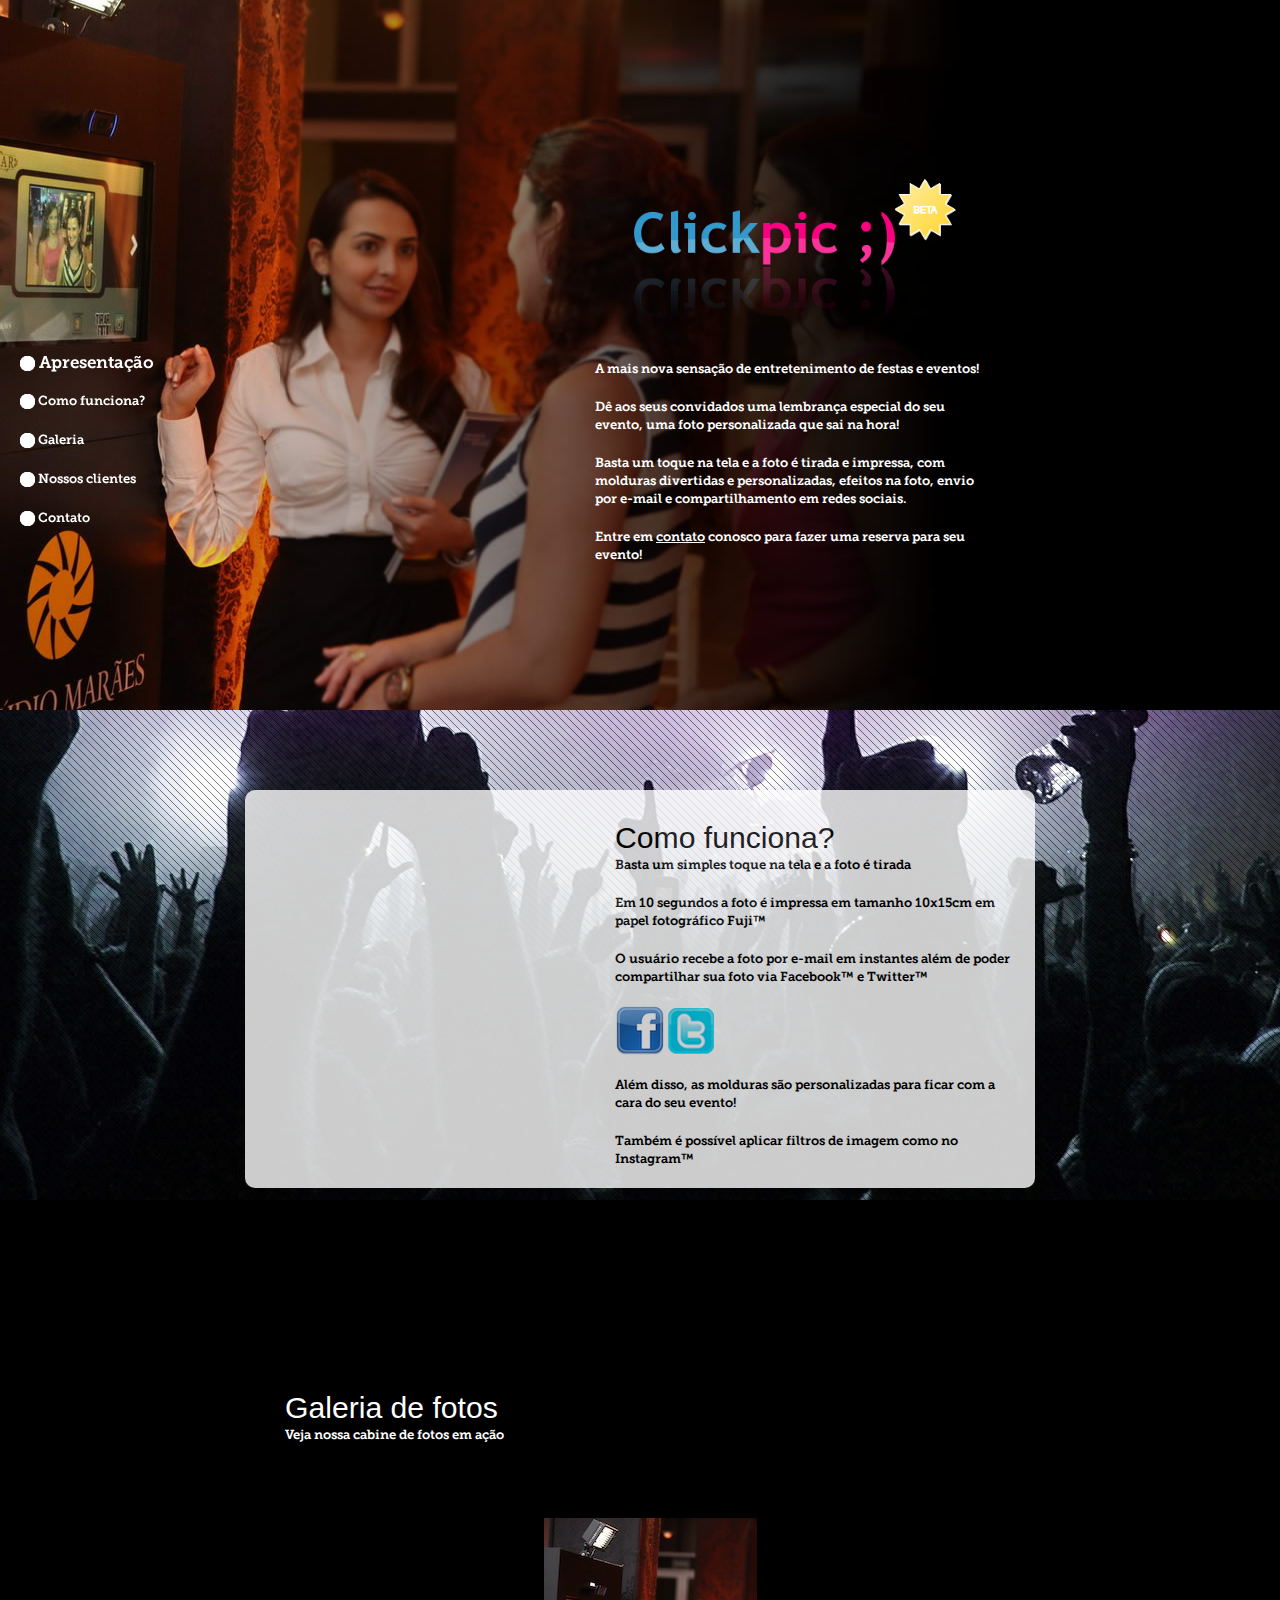
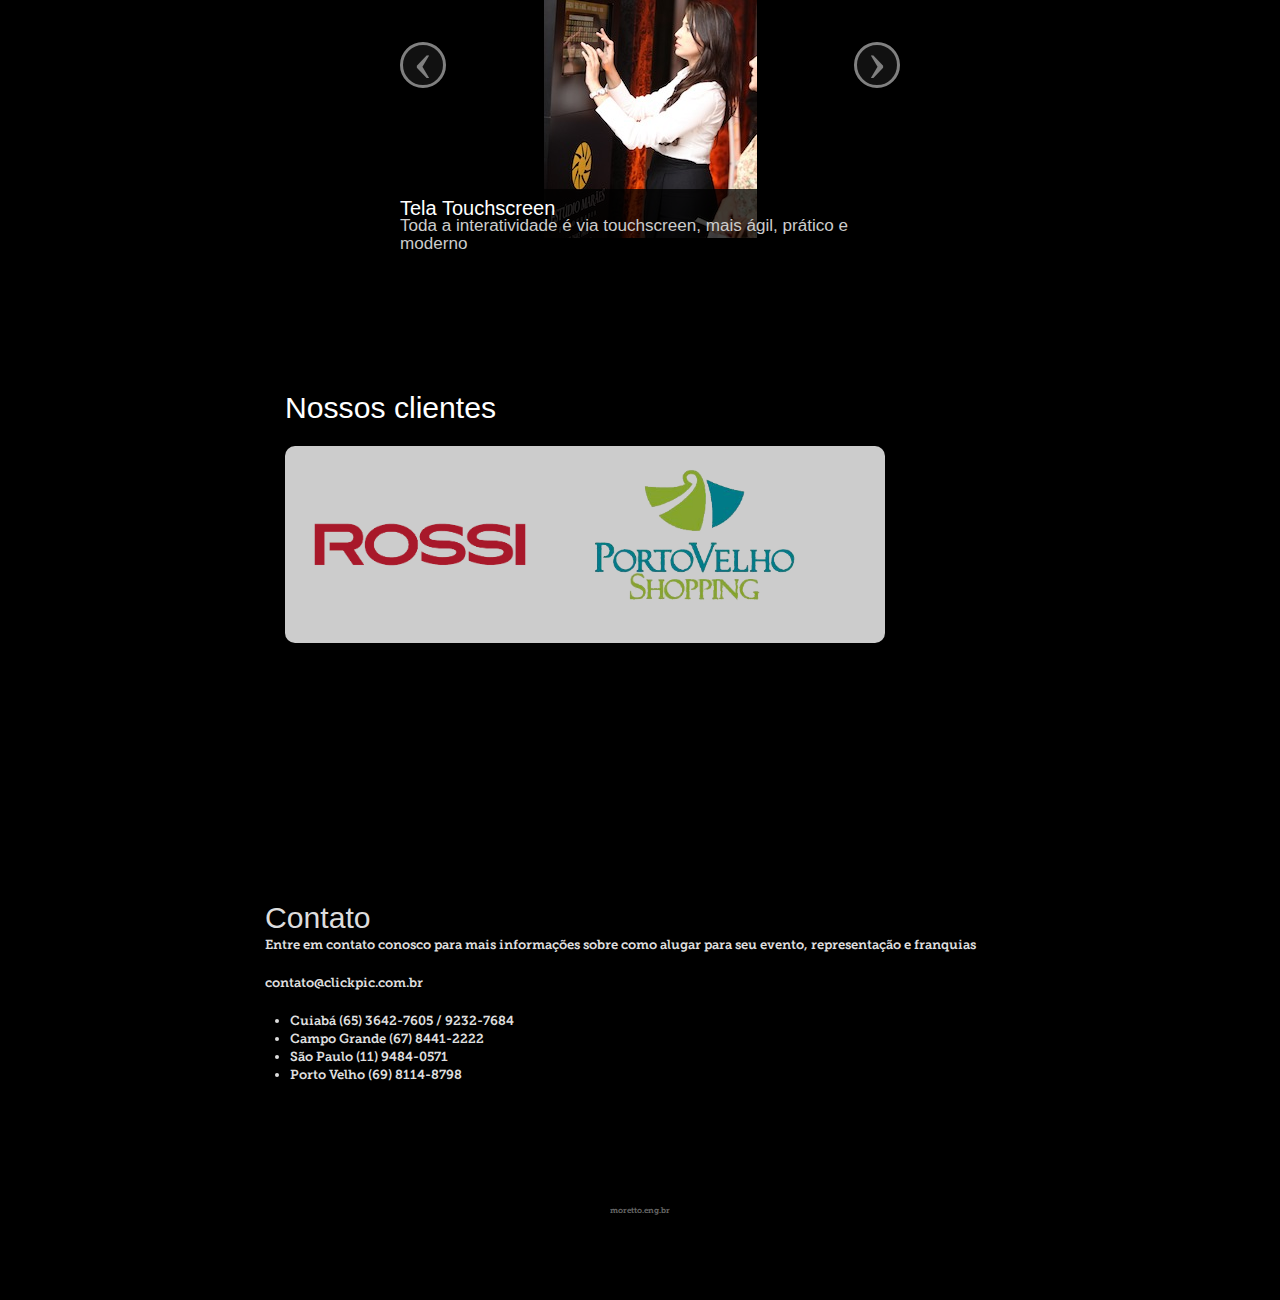
==== www/index.html @ fa0533eb "upgrade para GAE e alteracoes em texto" ====
<!DOCTYPE html>
<html xmlns="http://www.w3.org/1999/xhtml">
<head>
<meta http-equiv="Content-Type" content="text/html; charset=utf-8" />
<title>ClickPic ;)</title>

<link href="bootstrap.css" rel="stylesheet" type="text/css" />
<link href="thickbox.css" rel="stylesheet" type="text/css" />
<link href="style.css" rel="stylesheet" type="text/css" />

<script type="text/javascript" src="scripts/jquery-1.7.2.min.js"></script>
<script type="text/javascript" src="scripts/jquery.parallax-1.1.js"></script>
<script type="text/javascript" src="scripts/jquery.localscroll-1.2.7-min.js"></script>
<script type="text/javascript" src="scripts/jquery.scrollTo-1.4.2-min.js"></script>

<script type="text/javascript" src="scripts/bootstrap.js"></script>
<script type="text/javascript" src="scripts/bootstrap-carousel.js"></script>
<script type="text/javascript" src="scripts/bootstrap-scrollspy.js"></script>

<script type="text/javascript" src="scripts/thickbox.js"></script>


<script type="text/javascript">
$(document).ready(function(){
	$('#nav').localScroll(800);
	
	$('#link').localScroll(800);

	RepositionNav();
	
	$(window).resize(function(){
		RepositionNav();
	});	
	
	//.parallax(xPosition, adjuster, inertia, outerHeight) options:
	//xPosition - Horizontal position of the element
	//adjuster - y position to start from
	//inertia - speed to move relative to vertical scroll. Example: 0.1 is one tenth the speed of scrolling, 2 is twice the speed of scrolling
	//outerHeight (true/false) - Whether or not jQuery should use it's outerHeight option to determine when a section is in the viewport
	$('#intro').parallax("50%", 0, 0.1, true);
	$('#second').parallax("50%", 0, 0.1, true);
	$('.bg').parallax("50%", 1800, 0.4, true);
	$('#galeria').parallax("50%", 1500, 0.4, true);
	$('#third').parallax("50%", 2400, 0.4, true);

})
</script>
</head>

<body data-spy="scroll" data-target="#navbar" data-offset="10">
	
<div id="navbar">
	<ul id="nav" class="nav">
		<li><a href="#intro" title="Next Section"><img src="images/dot.png" alt="Link" />&nbsp;Apresentação</a></li>
	    <li><a href="#second" title="Next Section"><img src="images/dot.png" alt="Link" />&nbsp;Como funciona?</a></li>
	    <li><a href="#galeria" title="Next Section"><img src="images/dot.png" alt="Link" />&nbsp;Galeria</a></li>
	    <li><a href="#third" title="Next Section"><img src="images/dot.png" alt="Link" />&nbsp;Nossos clientes</a></li>
	    <li><a href="#fifth" title="Next Section"><img src="images/dot.png" alt="Link" />&nbsp;Contato</a></li>
	</ul>
</div>
	
	<div id="intro">
		<div class="story">
	    	<div class="float-right">
			<img src="images/Clickpic4.png"/>			
	        <p>A mais nova sensação de entretenimento de festas e eventos!</p>
	        <p>Dê aos seus convidados uma lembrança especial do seu evento, uma foto personalizada que sai na hora!</p>
	        <p>Basta um toque na tela e a foto é tirada e impressa, com molduras divertidas e personalizadas, efeitos 
	        	na foto, envio por e-mail e compartilhamento em redes sociais.</p>
			<p id="link">Entre em <a style="text-decoration: underline;" href="#fifth">contato</a> conosco para fazer uma reserva para seu evento!</p>

	        </div>
	    </div> <!--.story-->
	</div> <!--#intro-->
	
	<div id="second">
		<div class="story"><div class="bg"></div>
	    	<div class="float-right" style="padding-top:30px">
	            <h1>Como funciona?</h1>
	            <p>Basta um simples toque na tela e a foto é tirada</p>
	            <p>Em 10 segundos a foto é impressa em tamanho 10x15cm em papel fotográfico Fuji&trade;</p>
	            <p>O usuário recebe a foto por e-mail em instantes além de poder compartilhar sua foto via Facebook&trade; e Twitter&trade;</p>
	            <p><img src="images/facebook.png"/> <img src="images/twitter.png"/></p>
	            <p>Além disso, as molduras são personalizadas para ficar com a cara do seu evento!</p>
	            <p>Também é possível aplicar filtros de imagem como no Instagram&trade;</p>
	        </div>
       </div> <!--.story-->	    

	</div> <!--#second-->
	

	<div id="galeria">
		<div class="story">
		<div class="float-left">
			<h1>Galeria de fotos</h1>
				<p>Veja nossa cabine de fotos em ação</p>
				<br/><br/><br/>

	    <div id="myCarousel" class="carousel slide">
            <div class="carousel-inner">
              <div class="item active"><center>
                <a href="images/01g.jpg" title="Tela Touchscreen! Basta clicar na tela e pronto!" class="thickbox">
                	<img src="images/01.jpg" alt="">
            	</a></center>
                <div class="carousel-caption">
                  <h4>Tela Touchscreen</h4>
                  <p>Toda a interatividade é via touchscreen, mais ágil, prático e moderno</p>
                </div>
              </div>
              <div class="item"><center>
              	<a href="images/04g.jpg" title="Foto impressa em 10 segundos!" class="thickbox">
                <img src="images/04.jpg" alt="">
            	</a></center>
                <div class="carousel-caption">
                  <h4>Foto impressa na hora</h4>
                  <p>Leva apenas 10 segundos para a foto ficar pronta</p>
                </div>
              </div>
              <div class="item"><center>
              	<a href="images/02g.jpg" title="" class="thickbox">
                <img src="images/02.jpg" alt="">
            	</a></center>
                <div class="carousel-caption">
                  <h4>Social</h4>
                  <p>A foto pode ser compartilhada via Facebook&trade; na hora</p>
                </div>
              </div>
              

			  <div class="item"><center>
              	<a href="images/06g.jpg" title="" class="thickbox">
                <img src="images/06.jpg" alt="">
            	</a></center>
                <div class="carousel-caption">
                  <h4>Personalizável</h4>
                  <p>Deixe a cabine fotográfica com a cara do seu evento!</p>
                </div>
              </div>

              <div class="item"><center>
              	<a href="images/05g.jpg" title="" class="thickbox">
                <img src="images/05.jpg" alt="">
            	</a></center>
                <div class="carousel-caption">
                  <h4>Molduras na foto</h4>
                  <p>As fotos também possuem molduras de acordo com o evento</p>
                </div>
              </div>

              <div class="item"><center>
              	<a href="images/03g.jpg" title="" class="thickbox">
                <img src="images/03.jpg" alt="">
            	</a></center>
                <div class="carousel-caption">
                  <h4>Faça a reserva para seu evento</h4>
                  <p>Eventos corporativos, feiras, casamentos, aniversários...</p>
                </div>
              </div>

            </div>
            <a class="left carousel-control" href="#myCarousel" data-slide="prev">‹</a>
            <a class="right carousel-control" href="#myCarousel" data-slide="next">›</a>
          </div>

      </div>

		</div> <!-- story -->
	</div> <!-- galeria -->

	<div id="third">
		<div class="story">
	    	<div class="float-left">
	        	<h1>Nossos clientes</h1>
	        	
	            <p>
	            	<div class="clients">
	            		<img src="images/rossi.png" width="230px"/>
	            		<img src="images/pvshop.png" width="230px"/>
	            	</div>
	            </p>
	        </div>
	    </div> <!--.story-->
	</div> <!--#third-->
	
	<div id="fifth">
		<div class="story">
	            
	        <h1>Contato</h1>
	        <p>Entre em contato conosco para mais informações sobre como alugar para seu evento, representação e franquias</p>
	        <p>contato@clickpic.com.br</p>
	        <ul>	        		        	
	            <li>Cuiabá (65) 3642-7605 / 9232-7684</li>
	            <li>Campo Grande (67) 8441-2222</li>
	            <li>São Paulo (11) 9484-0571</li>
	            <li>Porto Velho (69) 8114-8798</li>	            
	        </ul>
	        
	
	    </div> <!--.story-->	    	    
	    <br/><br/><br/><br/><br/><br/>
		<center><p style="font-size: 11px; display:block; opacity:0.4;"><a target="_blank" href="http://www.moretto.eng.br/">moretto.eng.br</a></p></center>
	</div> <!--#fifth-->
<script type="text/javascript">
    $('#nav').scrollspy();
    $('.carousel').carousel();

	var _gaq = _gaq || [];
	_gaq.push(['_setAccount', 'UA-32738324-1']);
	_gaq.push(['_trackPageview']);

	(function() {
		var ga = document.createElement('script'); ga.type = 'text/javascript'; ga.async = true;
		ga.src = ('https:' == document.location.protocol ? 'https://ssl' : 'http://www') + '.google-analytics.com/ga.js';
		var s = document.getElementsByTagName('script')[0]; s.parentNode.insertBefore(ga, s);
	})();
</script>
</body>
</html>
---- www/thickbox.css ----
/* ----------------------------------------------------------------------------------------------------------------*/
/* ---------->>> global settings needed for thickbox <<<-----------------------------------------------------------*/
/* ----------------------------------------------------------------------------------------------------------------*/
*{padding: 0; margin: 0;}

/* ----------------------------------------------------------------------------------------------------------------*/
/* ---------->>> thickbox specific link and font settings <<<------------------------------------------------------*/
/* ----------------------------------------------------------------------------------------------------------------*/
#TB_window {
	font: 12px Arial, Helvetica, sans-serif;
	color: #333333;
}

#TB_secondLine {
	font: 10px Arial, Helvetica, sans-serif;
	color:#666666;
}

#TB_window a:link {color: #666666;}
#TB_window a:visited {color: #666666;}
#TB_window a:hover {color: #000;}
#TB_window a:active {color: #666666;}
#TB_window a:focus{color: #666666;}

/* ----------------------------------------------------------------------------------------------------------------*/
/* ---------->>> thickbox settings <<<-----------------------------------------------------------------------------*/
/* ----------------------------------------------------------------------------------------------------------------*/
#TB_overlay {
	position: fixed;
	z-index:100;
	top: 0px;
	left: 0px;
	height:100%;
	width:100%;
}

.TB_overlayMacFFBGHack {background: url(macFFBgHack.png) repeat;}
.TB_overlayBG {
	background-color:#000;
	filter:alpha(opacity=75);
	-moz-opacity: 0.75;
	opacity: 0.75;
}

* html #TB_overlay { /* ie6 hack */
     position: absolute;
     height: expression(document.body.scrollHeight > document.body.offsetHeight ? document.body.scrollHeight : document.body.offsetHeight + 'px');
}

#TB_window {
	position: fixed;
	background: #ffffff;
	z-index: 102;
	color:#000000;
	display:none;
	border: 4px solid #525252;
	text-align:left;
	top:50%;
	left:50%;
}

* html #TB_window { /* ie6 hack */
position: absolute;
margin-top: expression(0 - parseInt(this.offsetHeight / 2) + (TBWindowMargin = document.documentElement && document.documentElement.scrollTop || document.body.scrollTop) + 'px');
}

#TB_window img#TB_Image {
	display:block;
	margin: 15px 0 0 15px;
	border-right: 1px solid #ccc;
	border-bottom: 1px solid #ccc;
	border-top: 1px solid #666;
	border-left: 1px solid #666;
}

#TB_caption{
	height:25px;
	padding:7px 30px 10px 25px;
	float:left;
}

#TB_closeWindow{
	height:25px;
	padding:11px 25px 10px 0;
	float:right;
}

#TB_closeAjaxWindow{
	padding:7px 10px 5px 0;
	margin-bottom:1px;
	text-align:right;
	float:right;
}

#TB_ajaxWindowTitle{
	float:left;
	padding:7px 0 5px 10px;
	margin-bottom:1px;
}

#TB_title{
	background-color:#e8e8e8;
	height:27px;
}

#TB_ajaxContent{
	clear:both;
	padding:2px 15px 15px 15px;
	overflow:auto;
	text-align:left;
	line-height:1.4em;
}

#TB_ajaxContent.TB_modal{
	padding:15px;
}

#TB_ajaxContent p{
	padding:5px 0px 5px 0px;
}

#TB_load{
	position: fixed;
	display:none;
	height:13px;
	width:208px;
	z-index:103;
	top: 50%;
	left: 50%;
	margin: -6px 0 0 -104px; /* -height/2 0 0 -width/2 */
}

* html #TB_load { /* ie6 hack */
position: absolute;
margin-top: expression(0 - parseInt(this.offsetHeight / 2) + (TBWindowMargin = document.documentElement && document.documentElement.scrollTop || document.body.scrollTop) + 'px');
}

#TB_HideSelect{
	z-index:99;
	position:fixed;
	top: 0;
	left: 0;
	background-color:#fff;
	border:none;
	filter:alpha(opacity=0);
	-moz-opacity: 0;
	opacity: 0;
	height:100%;
	width:100%;
}

* html #TB_HideSelect { /* ie6 hack */
     position: absolute;
     height: expression(document.body.scrollHeight > document.body.offsetHeight ? document.body.scrollHeight : document.body.offsetHeight + 'px');
}

#TB_iframeContent{
	clear:both;
	border:none;
	margin-bottom:-1px;
	margin-top:1px;
	_margin-bottom:1px;
}
---- www/style.css ----
@font-face {
	font-family: "museo-slab-1";
	src: url([data-uri]);
	font-weight: 700;
}

@charset "utf-8";
/* CSS Document */

body{
	font-family: "museo";
	margin: 0;
	min-width: 980px;
	padding: 0;
	background-color: black;
}

a{
	color:white;
	text-decoration:none;
}

p{
	margin: 0 0 20px 0;	
}

p, ul{
	font-family: "museo-slab-1",'Ubuntu', 'Helvetica Neue', Arial, Helvetica, sans-serif;
	font-size-adjust:0.388;
	font-weight:100;
	font-size: 17px;
	font-style:normal;
}

img{
	border: 0;
}

h1, #pixels{
	font-family: "museo";
	font-size-adjust:0.40;
	font-weight:700;
	font-style:normal;
}

h1{
	font-family: "museo", Verdana, sans-serif;
	font-size-adjust:0.531;
	font-weight:500;
	font-style:normal;
}

h2{
	font-family: "museo", Verdana, sans-serif;
	font-size-adjust:0.531;
	font-weight:500;
	font-style:normal;
}

#myCarousel{
	width:530px;
	margin-left:100px;
}

#myCarousel .item{
	width: 530px;
	height: 360px;
	margin:auto;
}
#myCarousel .item a{	
	margin: auto;
	width: 500px;
}
#myCarousel img{	
	margin: auto;
}

.carousel-caption h4{
	font-family: "museo", Verdana, sans-serif;
	font-size:20px;
	font-weight:500;
	font-style:normal;	
}
.carousel-caption p{
	color:#ccc;
	font-family: "museo", Verdana, sans-serif;
	font-size-adjust:0.531;
	font-weight:500;
	font-style:normal;	
}


#header h1, #pixels{
	color: #48941A;
}

.float-left{
	float: left;	
	margin: 0 0 0 20px;
}

.float-right{
	float: right;
	margin: 0 20px 0 0;
}

.center{
	font-size: 2.5em;
	padding: 80px 0 0 0;
	text-align: center;
}

#nav{
	list-style: none;
	position: fixed;
	left: 20px;
}

#nav li{
	margin: 0 0 15px 0;	
	height: 24px;
}
#nav li:hover{
	font-size:22px;	
}
/* scroll spy */
#nav li.active a{
	font-size:22px;	
}

#nav a:hover{
	background:none;
	color:white;
}


.clients{	
	opacity: 0.8;
	width: 600px;
	border-radius:10px;
	background-color: white;
}

.clients img{
	padding: 20px;
	border: 0px solid red;
	margin: auto;
	vertical-align: middle;
}


#header, #intro, #second{
	width: 100%;
}

#intro{
	background:url(images/firstBG.jpg) 50% -75px no-repeat fixed;
	color: white;
	height: 650px;
	margin: 0 auto;
	padding: 60px 0 0 0;
}

#second{
	background: url(images/secondBG.jpg) 50% 0 no-repeat fixed;
	color: #111;	
	height: 600px;
	margin: 0 auto;
	overflow: hidden;
	padding: 0;
}

#second .story{
	color: black;
	opacity: 0.8;	
	border-radius:10px;
	background-color: white;
	margin-top:80px;
	padding-left:40px;
	
}

#second .bg{
	background: url(images/trainers.png) 50% 0 no-repeat fixed;
	height: 520px;
	margin: 0 auto;
	padding: 0;
	position: absolute;

	width: 400px;
	z-index: 200;
}

#galeria{
	background: url(images/galeria2.jpg) 50% 0 repeat fixed;
	color: white;	
	height: 600px;
	padding: 0 0 0 0;	
}

#third{
	background: url(images/thirdBG.jpg) 50% 0 no-repeat fixed;
	color: white;
	height: 550px;
	padding: 0 0 0 0;	
}

#fifth{
	background: url(images/metalgrid.jpg) 50% 0 repeat fixed;
	color: #ddd;
	height: 400px;
	margin: 0 auto;
	padding: 40px 0 0 0;
}

.story{
	margin: 0 auto;
	min-width: 700px;
	overflow: auto;
	width: 750px;
}

.story .float-left, .story .float-right{
	padding: 80px 0 0 0;
	position: relative;
	width: 400px;	
}
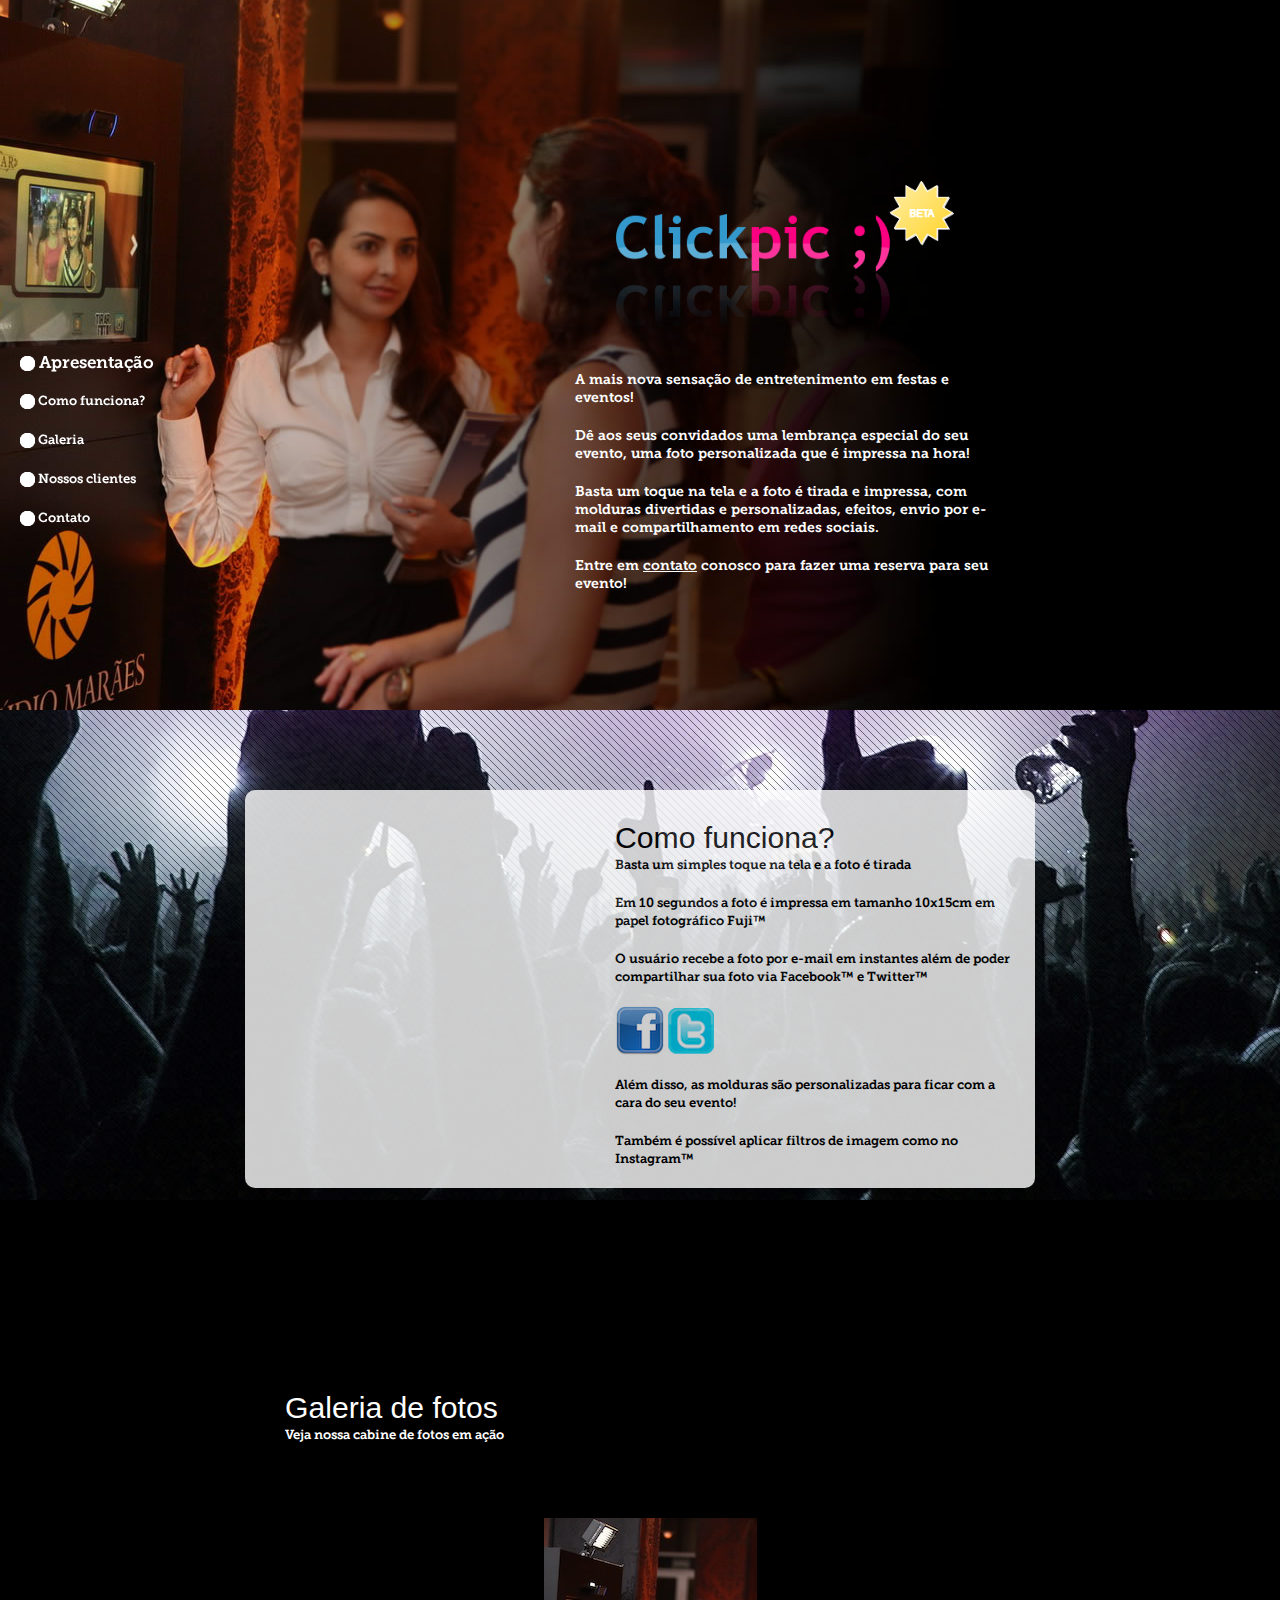
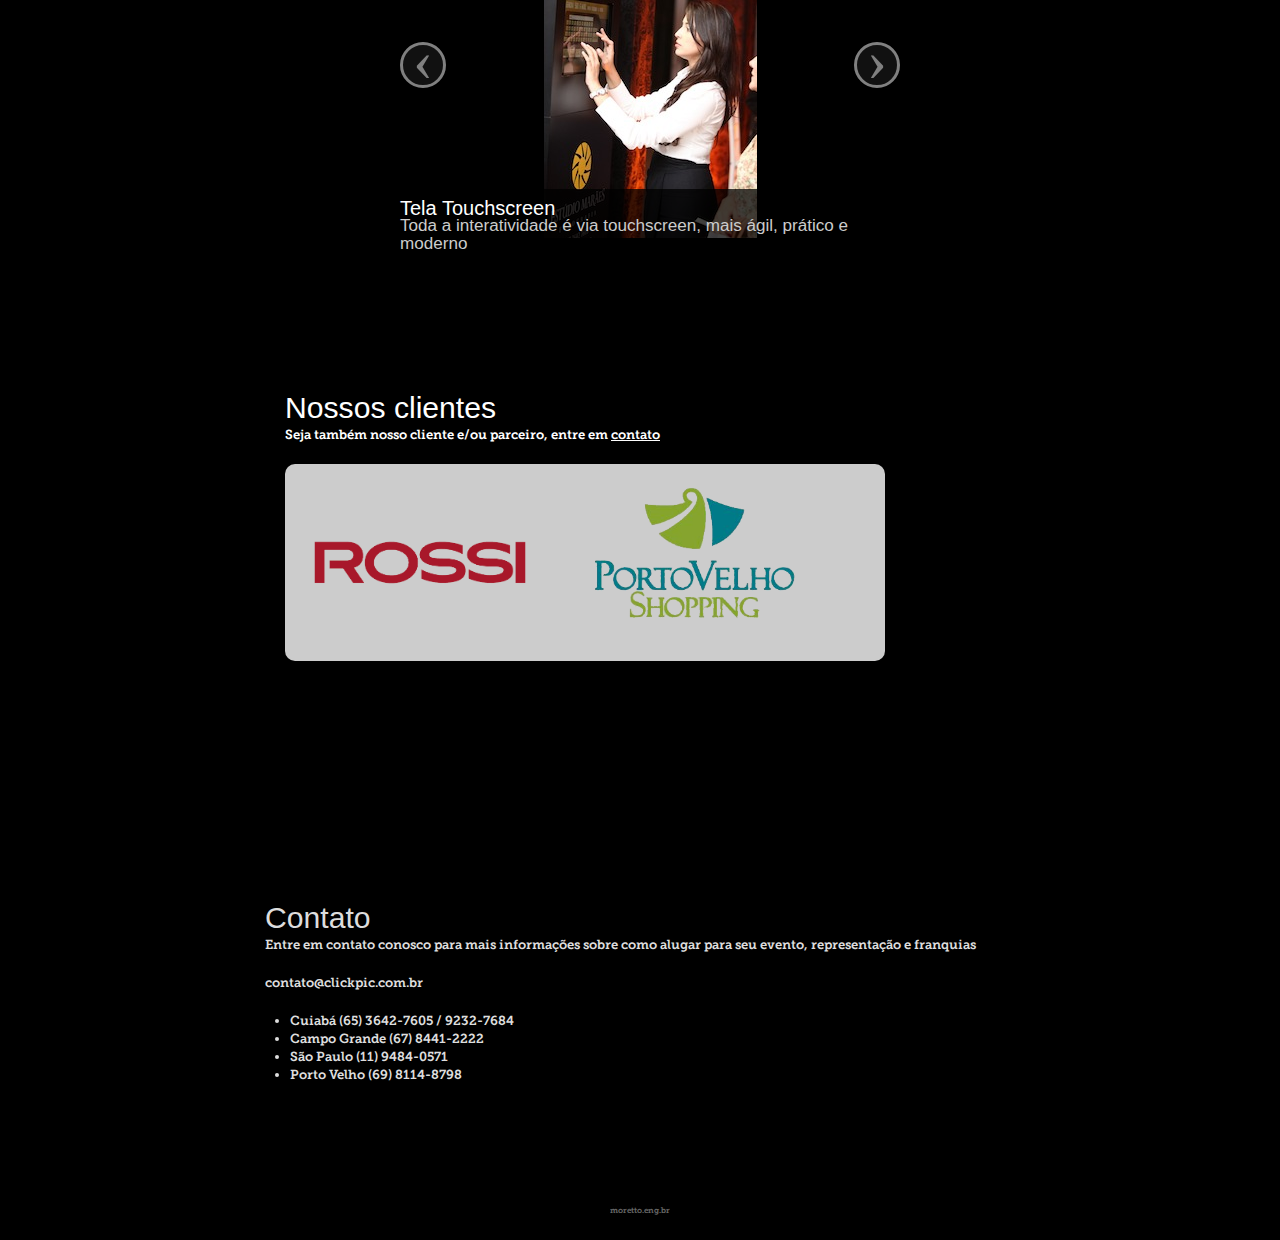
==== commit b6978b5f: "pequenos ajustes" ====
--- a/www/index.html
+++ b/www/index.html
@@ -1,6 +1,13 @@
 <!DOCTYPE html>
 <html xmlns="http://www.w3.org/1999/xhtml">
 <head>
+
+<!-- 
+Se voce esta vendo isso eh sinal que gostou do site, 
+e isso eh um sinal de prestigio para o desenvolvedor, 
+obrigado pela visita
+-->
+
 <meta http-equiv="Content-Type" content="text/html; charset=utf-8" />
 <title>ClickPic ;)</title>
 
@@ -22,27 +29,20 @@
 
 <script type="text/javascript">
 $(document).ready(function(){
-	$('#nav').localScroll(800);
-	
-	$('#link').localScroll(800);
+	$('#nav').localScroll(800);	
+	$('.link').localScroll(800);
 
 	RepositionNav();
 	
 	$(window).resize(function(){
 		RepositionNav();
-	});	
-	
-	//.parallax(xPosition, adjuster, inertia, outerHeight) options:
-	//xPosition - Horizontal position of the element
-	//adjuster - y position to start from
-	//inertia - speed to move relative to vertical scroll. Example: 0.1 is one tenth the speed of scrolling, 2 is twice the speed of scrolling
-	//outerHeight (true/false) - Whether or not jQuery should use it's outerHeight option to determine when a section is in the viewport
+	});		
+	
 	$('#intro').parallax("50%", 0, 0.1, true);
-	$('#second').parallax("50%", 0, 0.1, true);
+	$('#comofunciona').parallax("50%", 0, 0.1, true);
 	$('.bg').parallax("50%", 1800, 0.4, true);
 	$('#galeria').parallax("50%", 1500, 0.4, true);
-	$('#third').parallax("50%", 2400, 0.4, true);
-
+	$('#nossosclientes').parallax("50%", 2400, 0.4, true);
 })
 </script>
 </head>
@@ -52,10 +52,10 @@
 <div id="navbar">
 	<ul id="nav" class="nav">
 		<li><a href="#intro" title="Next Section"><img src="images/dot.png" alt="Link" />&nbsp;Apresentação</a></li>
-	    <li><a href="#second" title="Next Section"><img src="images/dot.png" alt="Link" />&nbsp;Como funciona?</a></li>
+	    <li><a href="#comofunciona" title="Next Section"><img src="images/dot.png" alt="Link" />&nbsp;Como funciona?</a></li>
 	    <li><a href="#galeria" title="Next Section"><img src="images/dot.png" alt="Link" />&nbsp;Galeria</a></li>
-	    <li><a href="#third" title="Next Section"><img src="images/dot.png" alt="Link" />&nbsp;Nossos clientes</a></li>
-	    <li><a href="#fifth" title="Next Section"><img src="images/dot.png" alt="Link" />&nbsp;Contato</a></li>
+	    <li><a href="#nossosclientes" title="Next Section"><img src="images/dot.png" alt="Link" />&nbsp;Nossos clientes</a></li>
+	    <li><a href="#contato" title="Next Section"><img src="images/dot.png" alt="Link" />&nbsp;Contato</a></li>
 	</ul>
 </div>
 	
@@ -63,17 +63,16 @@
 		<div class="story">
 	    	<div class="float-right">
 			<img src="images/Clickpic4.png"/>			
-	        <p>A mais nova sensação de entretenimento de festas e eventos!</p>
-	        <p>Dê aos seus convidados uma lembrança especial do seu evento, uma foto personalizada que sai na hora!</p>
-	        <p>Basta um toque na tela e a foto é tirada e impressa, com molduras divertidas e personalizadas, efeitos 
-	        	na foto, envio por e-mail e compartilhamento em redes sociais.</p>
-			<p id="link">Entre em <a style="text-decoration: underline;" href="#fifth">contato</a> conosco para fazer uma reserva para seu evento!</p>
+	        <p>A mais nova sensação de entretenimento em festas e eventos!</p>
+	        <p>Dê aos seus convidados uma lembrança especial do seu evento, uma foto personalizada que é impressa na hora!</p>
+	        <p>Basta um toque na tela e a foto é tirada e impressa, com molduras divertidas e personalizadas, efeitos, envio por e-mail e compartilhamento em redes sociais.</p>
+			<p class="link">Entre em <a style="text-decoration: underline;" href="#contato">contato</a> conosco para fazer uma reserva para seu evento!</p>
 
 	        </div>
 	    </div> <!--.story-->
 	</div> <!--#intro-->
 	
-	<div id="second">
+	<div id="comofunciona">
 		<div class="story"><div class="bg"></div>
 	    	<div class="float-right" style="padding-top:30px">
 	            <h1>Como funciona?</h1>
@@ -86,7 +85,7 @@
 	        </div>
        </div> <!--.story-->	    
 
-	</div> <!--#second-->
+	</div> <!--#comofunciona-->
 	
 
 	<div id="galeria">
@@ -167,11 +166,11 @@
 		</div> <!-- story -->
 	</div> <!-- galeria -->
 
-	<div id="third">
+	<div id="nossosclientes">
 		<div class="story">
 	    	<div class="float-left">
 	        	<h1>Nossos clientes</h1>
-	        	
+	        	<p class="link">Seja também nosso cliente e/ou parceiro, entre em <a style="text-decoration: underline;" href="#contato">contato</a> </p>
 	            <p>
 	            	<div class="clients">
 	            		<img src="images/rossi.png" width="230px"/>
@@ -180,9 +179,9 @@
 	            </p>
 	        </div>
 	    </div> <!--.story-->
-	</div> <!--#third-->
-	
-	<div id="fifth">
+	</div> <!--#nossosclientes-->
+	
+	<div id="contato">
 		<div class="story">
 	            
 	        <h1>Contato</h1>
@@ -199,7 +198,7 @@
 	    </div> <!--.story-->	    	    
 	    <br/><br/><br/><br/><br/><br/>
 		<center><p style="font-size: 11px; display:block; opacity:0.4;"><a target="_blank" href="http://www.moretto.eng.br/">moretto.eng.br</a></p></center>
-	</div> <!--#fifth-->
+	</div> <!--#contato-->
 <script type="text/javascript">
     $('#nav').scrollspy();
     $('.carousel').carousel();
--- a/www/style.css
+++ b/www/style.css
@@ -149,7 +149,7 @@
 }
 
 
-#header, #intro, #second{
+#header, #intro, #comofunciona{
 	width: 100%;
 }
 
@@ -161,7 +161,16 @@
 	padding: 60px 0 0 0;
 }
 
-#second{
+#intro .story .float-right{
+	width: 420px;
+	font-size: 18px;
+}
+
+#intro .story .float-right p{	
+	font-size: 18px;
+}
+
+#comofunciona{
 	background: url(images/secondBG.jpg) 50% 0 no-repeat fixed;
 	color: #111;	
 	height: 600px;
@@ -170,7 +179,7 @@
 	padding: 0;
 }
 
-#second .story{
+#comofunciona .story{
 	color: black;
 	opacity: 0.8;	
 	border-radius:10px;
@@ -180,7 +189,7 @@
 	
 }
 
-#second .bg{
+#comofunciona .bg{
 	background: url(images/trainers.png) 50% 0 no-repeat fixed;
 	height: 520px;
 	margin: 0 auto;
@@ -198,17 +207,17 @@
 	padding: 0 0 0 0;	
 }
 
-#third{
+#nossosclientes{
 	background: url(images/thirdBG.jpg) 50% 0 no-repeat fixed;
 	color: white;
 	height: 550px;
 	padding: 0 0 0 0;	
 }
 
-#fifth{
+#contato{
 	background: url(images/metalgrid.jpg) 50% 0 repeat fixed;
 	color: #ddd;
-	height: 400px;
+	height: 340px;
 	margin: 0 auto;
 	padding: 40px 0 0 0;
 }
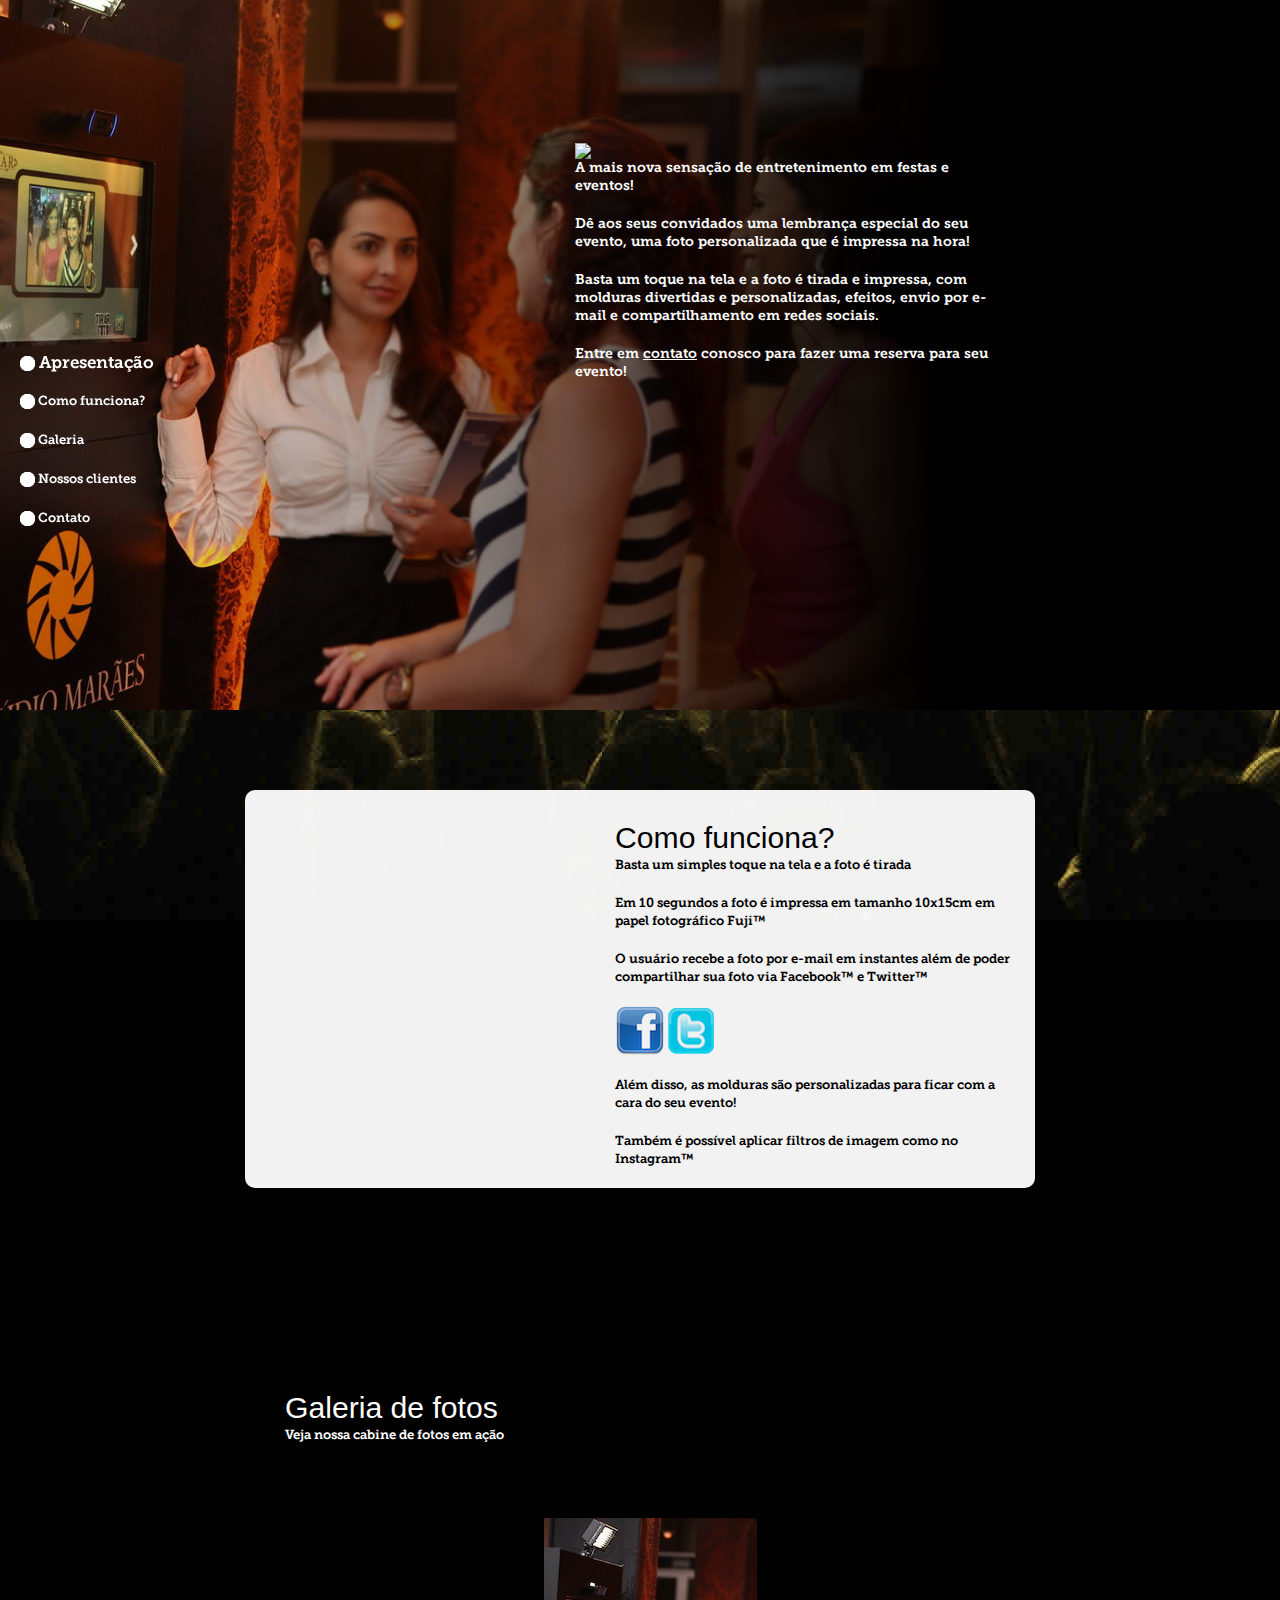
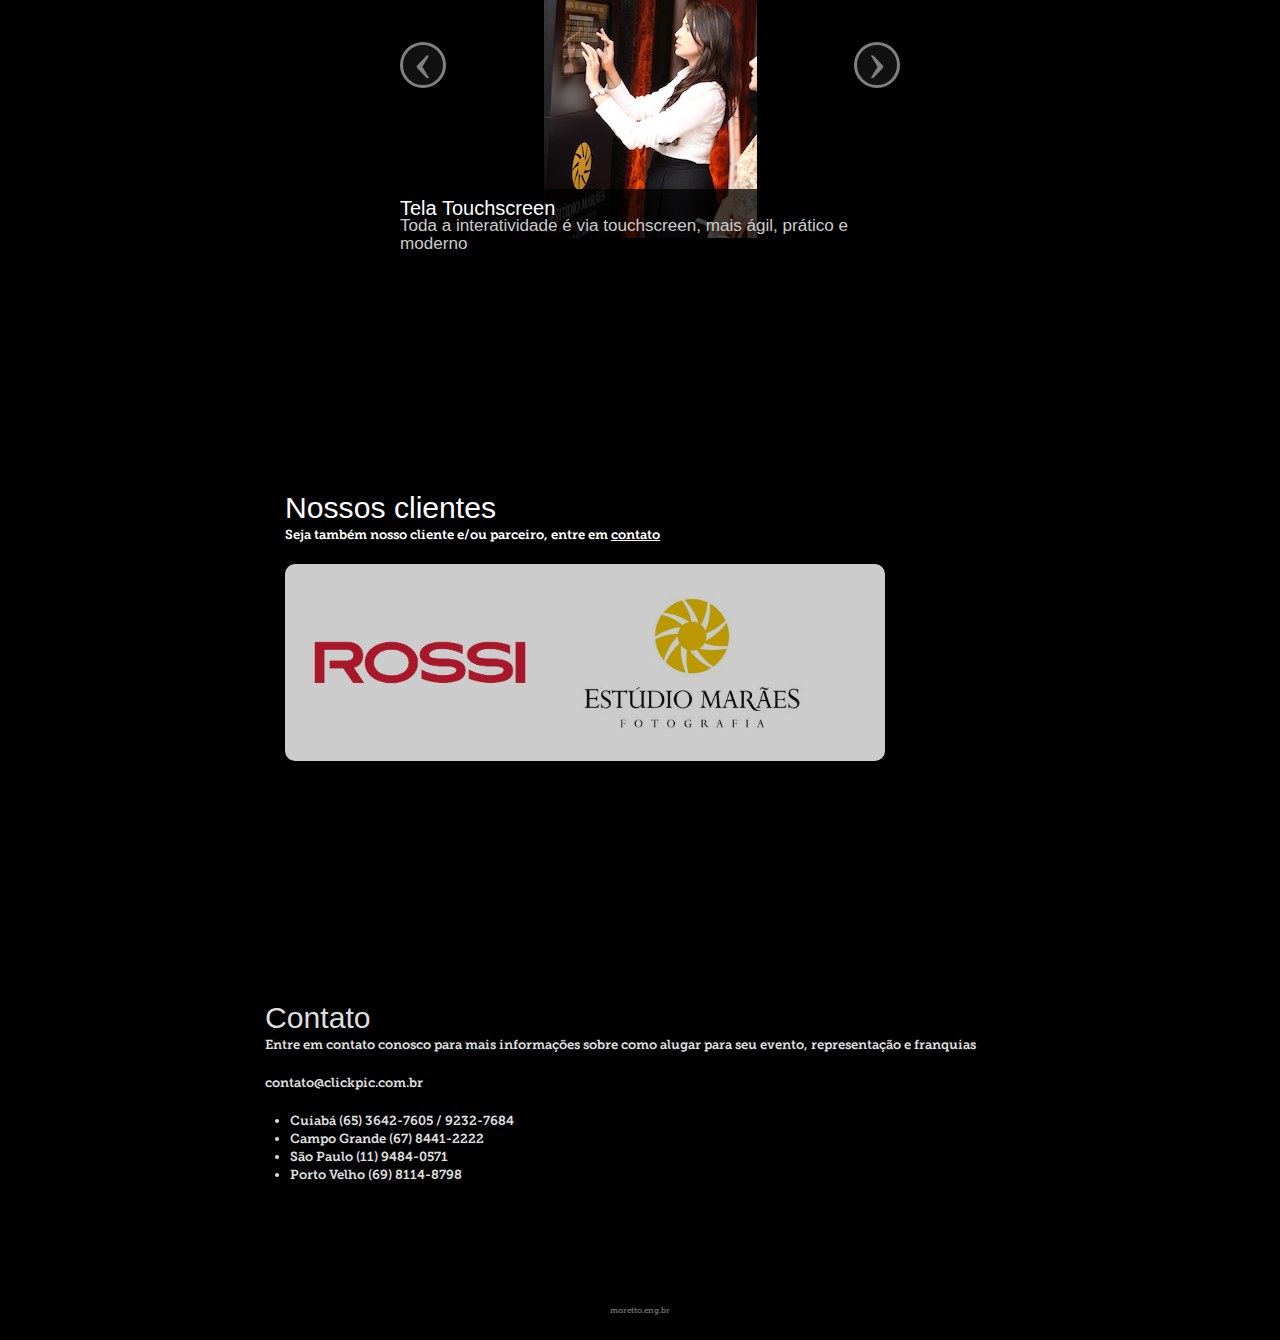
==== commit e07a1de8: "upgrade de tamanho de imagens e nova logomarca" ====
--- a/www/index.html
+++ b/www/index.html
@@ -42,7 +42,7 @@
 	$('#comofunciona').parallax("50%", 0, 0.1, true);
 	$('.bg').parallax("50%", 1800, 0.4, true);
 	$('#galeria').parallax("50%", 1500, 0.4, true);
-	$('#nossosclientes').parallax("50%", 2400, 0.4, true);
+	$('#nossosclientes').parallax("50%", 2650, 0.4, true);
 })
 </script>
 </head>
@@ -62,7 +62,7 @@
 	<div id="intro">
 		<div class="story">
 	    	<div class="float-right">
-			<img src="images/Clickpic4.png"/>			
+			<img src="images/clickpic.png"/>			
 	        <p>A mais nova sensação de entretenimento em festas e eventos!</p>
 	        <p>Dê aos seus convidados uma lembrança especial do seu evento, uma foto personalizada que é impressa na hora!</p>
 	        <p>Basta um toque na tela e a foto é tirada e impressa, com molduras divertidas e personalizadas, efeitos, envio por e-mail e compartilhamento em redes sociais.</p>
@@ -174,7 +174,7 @@
 	            <p>
 	            	<div class="clients">
 	            		<img src="images/rossi.png" width="230px"/>
-	            		<img src="images/pvshop.png" width="230px"/>
+	            		<img src="images/estudiomaraes.jpg" width="230px"/>
 	            	</div>
 	            </p>
 	        </div>
--- a/www/style.css
+++ b/www/style.css
@@ -181,7 +181,7 @@
 
 #comofunciona .story{
 	color: black;
-	opacity: 0.8;	
+	opacity: 0.95;	
 	border-radius:10px;
 	background-color: white;
 	margin-top:80px;
@@ -190,7 +190,7 @@
 }
 
 #comofunciona .bg{
-	background: url(images/trainers.png) 50% 0 no-repeat fixed;
+	background: url(images/foto.png) 50% 0 no-repeat fixed;
 	height: 520px;
 	margin: 0 auto;
 	padding: 0;
@@ -203,7 +203,7 @@
 #galeria{
 	background: url(images/galeria2.jpg) 50% 0 repeat fixed;
 	color: white;	
-	height: 600px;
+	height: 700px;
 	padding: 0 0 0 0;	
 }
 
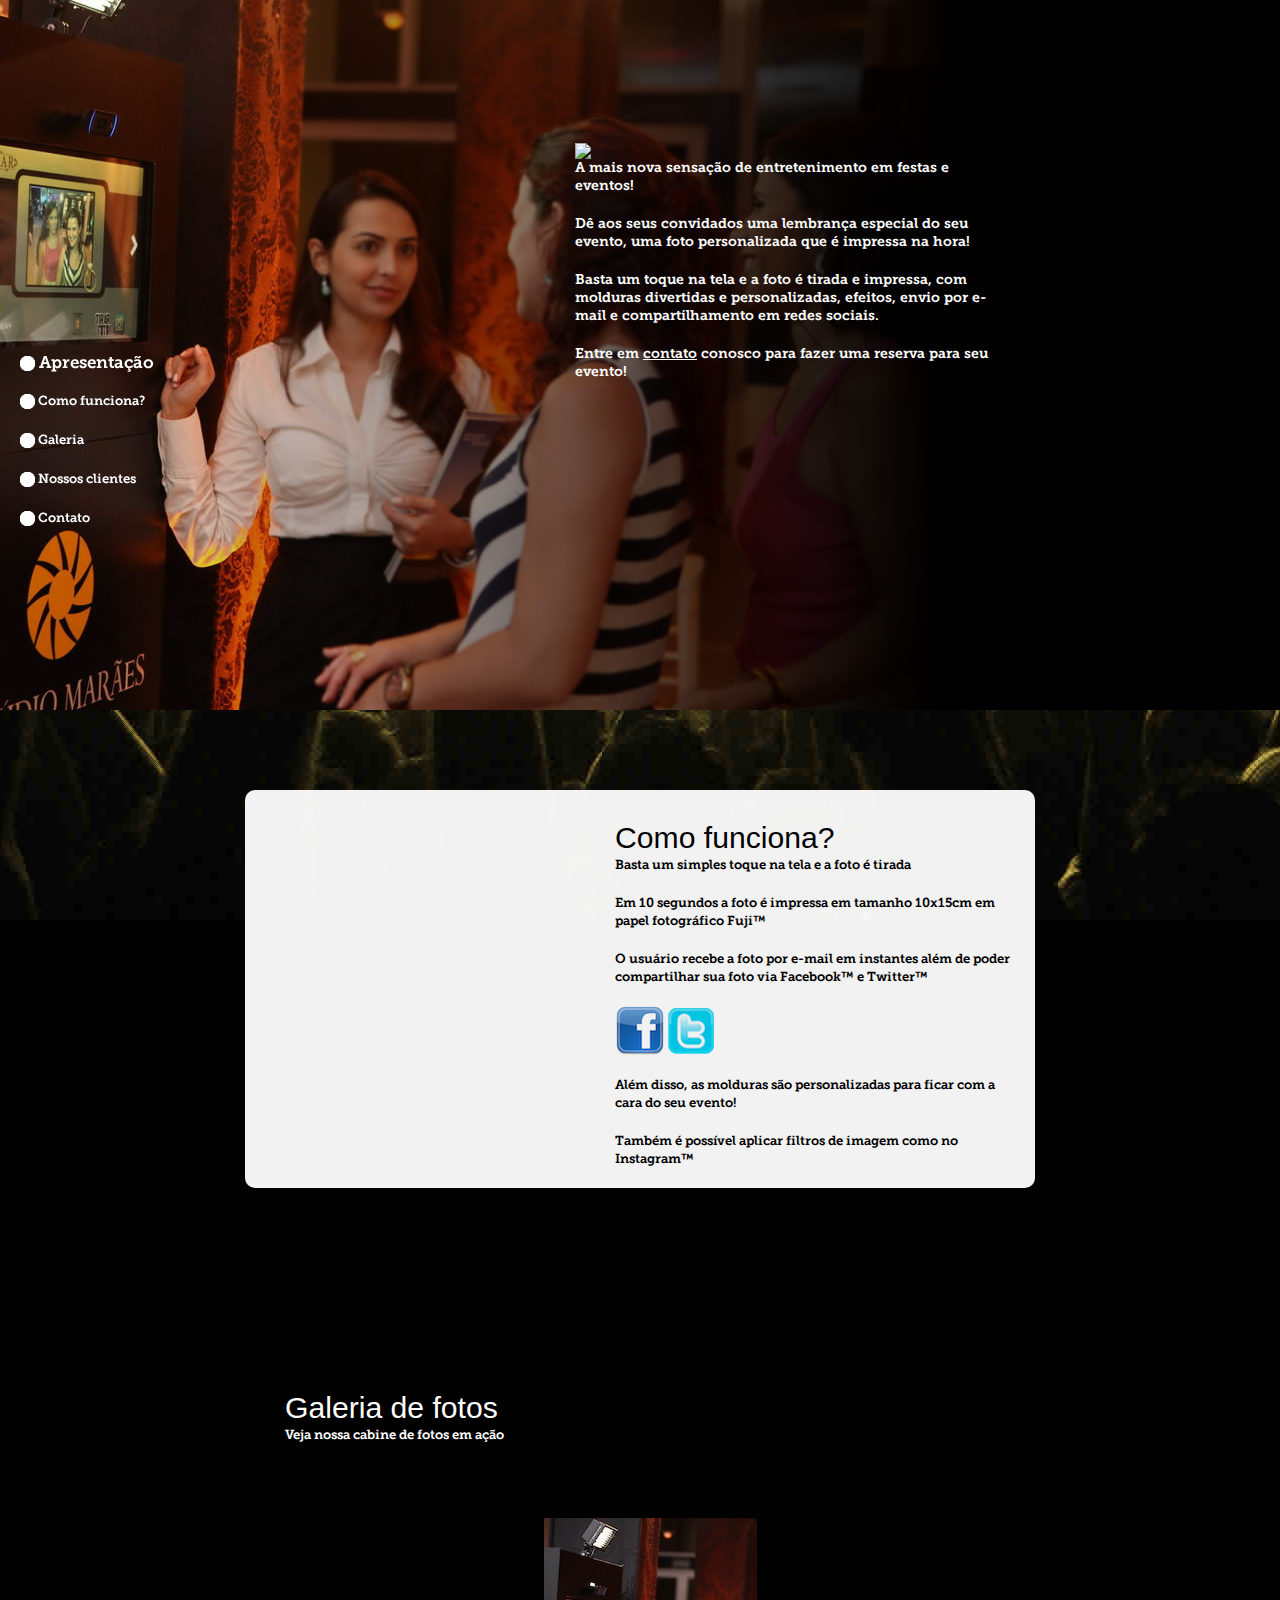
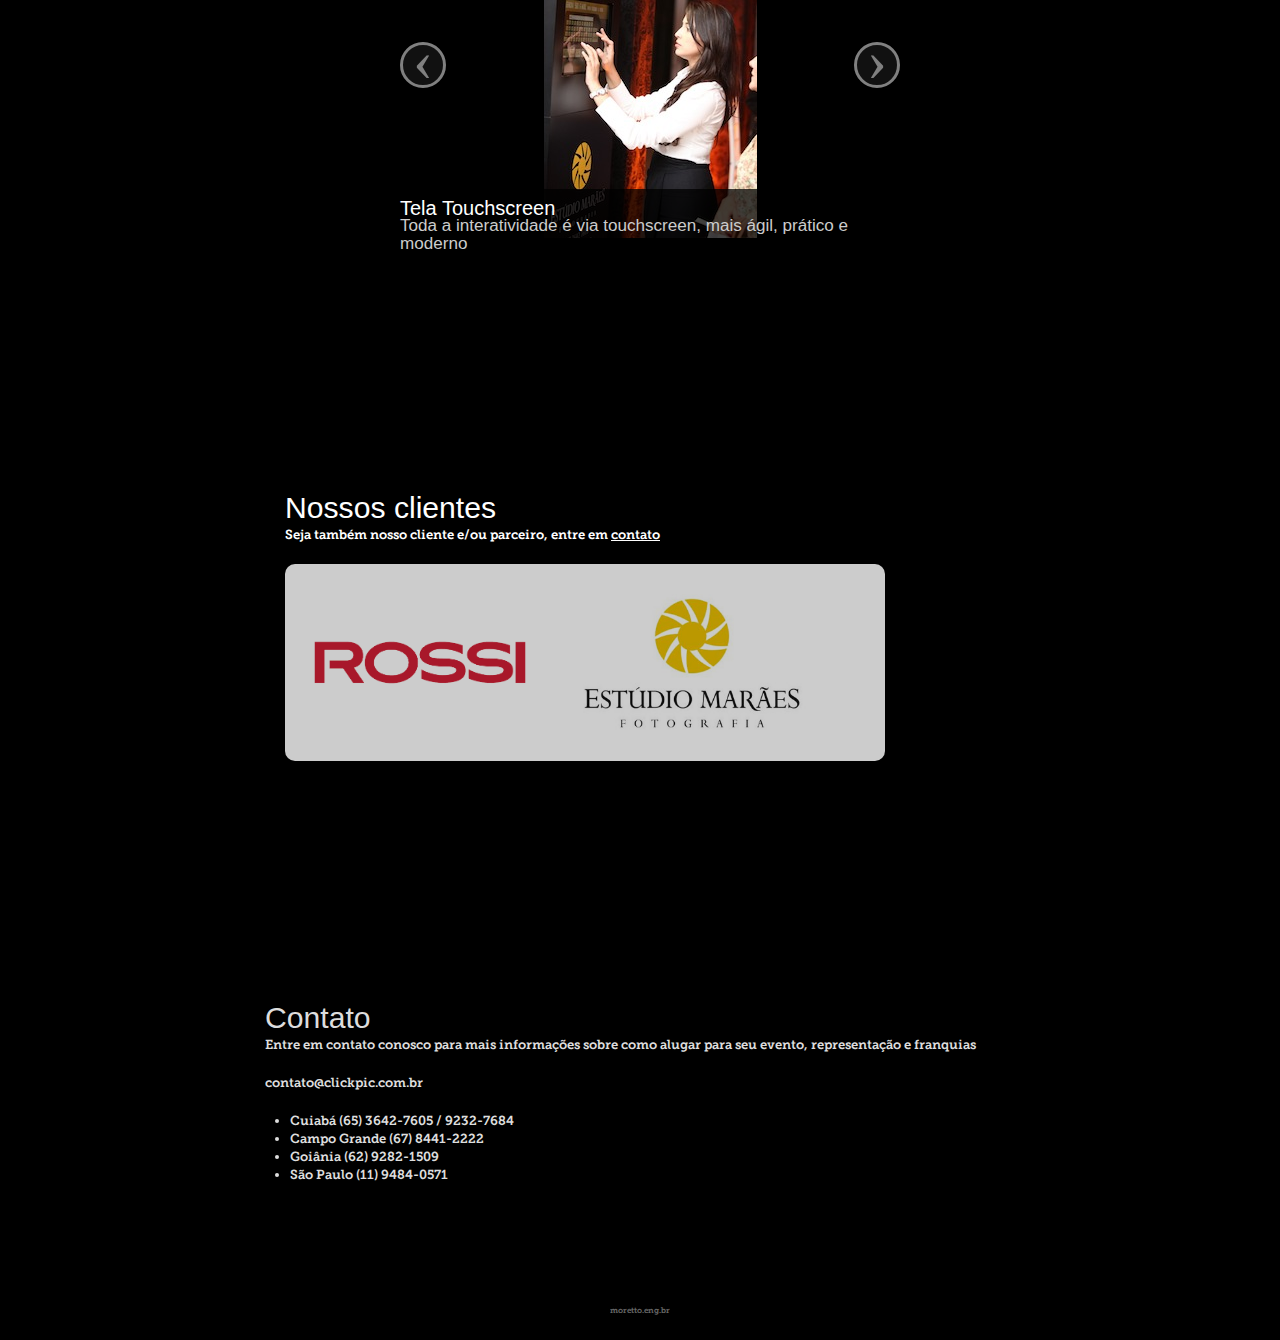
==== commit 0d014d84: "tel de gyn" ====
--- a/www/index.html
+++ b/www/index.html
@@ -190,8 +190,8 @@
 	        <ul>	        		        	
 	            <li>Cuiabá (65) 3642-7605 / 9232-7684</li>
 	            <li>Campo Grande (67) 8441-2222</li>
-	            <li>São Paulo (11) 9484-0571</li>
-	            <li>Porto Velho (69) 8114-8798</li>	            
+		<li>Goiânia (62) 9282-1509</li>	            
+<li>São Paulo (11) 9484-0571</li>
 	        </ul>
 	        
 	
